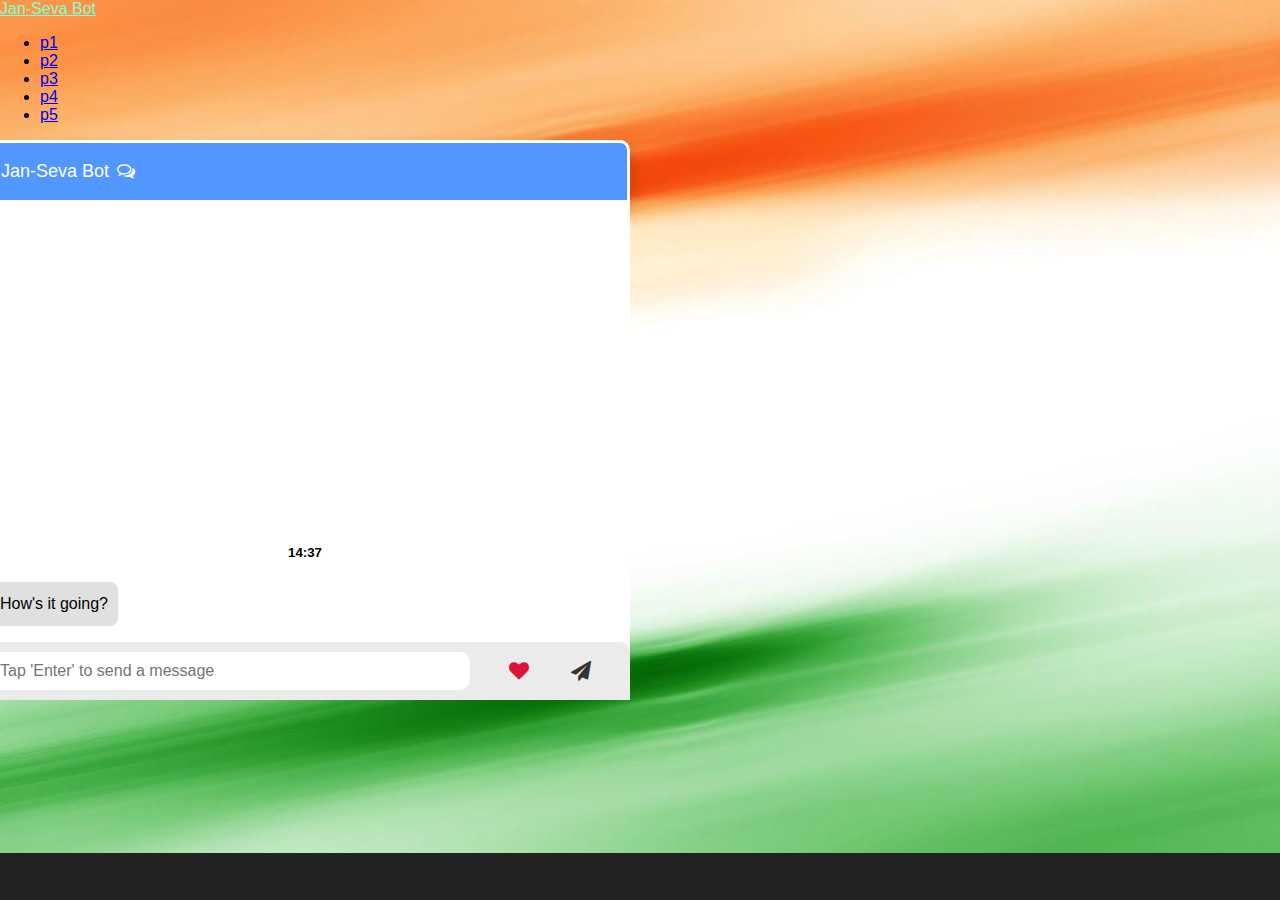
==== chatbotPage.html @ 6239a598 "files added" ====
<!DOCTYPE html>
<html lang="en">

<head>
    <meta charset="UTF-8">
    <meta http-equiv="X-UA-Compatible" content="IE=edge">
    <meta name="viewport" content="width=device-width, initial-scale=1.0">
    <title>Chat Bot</title>

    <link rel="stylesheet" href="chat.css">
    <link rel="stylesheet" href="home.css">
    <link rel="stylesheet" href="https://cdnjs.cloudflare.com/ajax/libs/font-awesome/4.7.0/css/font-awesome.min.css">
    

</head>

<body>

    <nav id="nav">
        
        <label class="logo">
            <a href="index.html">Jan-Seva Bot</a>
            </label>
        
        <ul class="links">
            <li><a href="p1.html">p1</a></li>
            <li><a href="p2.html">p2</a></li>
            <li><a href="p3.html">p3</a></li>
            <li><a href="p4.html">p4</a></li>
            <li><a href="p5.html">p5</a></li>
        </ul>
    </nav>


    <!-- CHAT BAR BLOCK -->
    <div class="chat-bar-collapsible">
        <button id="chat-button" type="button" class="collapsible">Jan-Seva Bot
            <i id="chat-icon" style="color: #fff;" class="fa fa-fw fa-comments-o"></i>
        </button>

        <div class="content">
            <div class="full-chat-block">
                <!-- Message Container -->
                <div class="outer-container">
                    <div class="chat-container">
                        <!-- Messages -->
                        <div id="chatbox">
                            <h5 id="chat-timestamp"></h5>
                            <p id="botStarterMessage" class="botText"><span>Loading...</span></p>
                        </div>

                        <!-- User input box -->
                        <div class="chat-bar-input-block">
                            <div id="userInput">
                                <input id="textInput" class="input-box" type="text" name="msg"
                                    placeholder="Tap 'Enter' to send a message">
                                <p></p>
                            </div>

                            <div class="chat-bar-icons">
                                <i id="chat-icon" style="color: crimson;" class="fa fa-fw fa-heart"
                                    onclick="heartButton()"></i>
                                <i id="chat-icon" style="color: #333;" class="fa fa-fw fa-send"
                                    onclick="sendButton()"></i>
                            </div>
                        </div>

                        <div id="chat-bar-bottom">
                            <p></p>
                        </div>

                    </div>
                </div>

            </div>
        </div>

    </div>

</body>
<script src="https://ajax.googleapis.com/ajax/libs/jquery/3.4.1/jquery.min.js"></script>
<script src="responses.js"></script>
<script src="chat.js"></script>

</html
---- chat.css ----
.chat-bar-collapsible {
    position: fixed;
    bottom: 700px;
    right: 650px; 
    box-shadow: 0 8px 16px 0 rgba(0, 0, 0, 0.2);
    align-self: center;
}

.collapsible {
    background-color: rgb(82, 151, 255);
    color: white;
    cursor: pointer;
    padding: 18px;
    width: 650px;
    text-align: left;
    outline: none;
    font-size: 18px;
    border-radius: 10px 10px 0px 0px;
    border: 3px solid white;
    border-bottom: none;
    bottom: 250px;
}

.content {
    max-height: 0;
    overflow: hidden;
    transition: max-height 0.2s ease-out;
    background-color: #f1f1f1;
}

.full-chat-block {
    width: 650px;
    height: max-content;
    background: white;
    text-align: center;
    overflow: auto;
    scrollbar-width: none;
    height: max-content;
    position: fixed;
    /* transition: max-height 0.2s ease-out; */
}

.outer-container {
    min-height: 500px;
    bottom: 0%;
    position: relative;
}

.chat-container {
    max-height: 500px;
    width: 100%;
    position: absolute;
    bottom: 0;
    left: 0;
    scroll-behavior: smooth;
    hyphens: auto;
}

.chat-container::-webkit-scrollbar {
    display: none;
}

.chat-bar-input-block {
    display: flex;
    float: left;
    box-sizing: border-box;
    justify-content: space-between;
    width: 100%;
    align-items: center;
    background-color: rgb(235, 235, 235);
    border-radius: 10px 10px 0px 0px;
    padding: 10px 0px 10px 10px;
}

.chat-bar-icons {
    display: flex;
    justify-content: space-evenly;
    box-sizing: border-box;
    width: 25%;
    float: right;
    font-size: 20px;
}

#chat-icon:hover {
    opacity: .7;
}

/* Chat bubbles */

#userInput {
    width: 75%;
}

.input-box {
    float: left;
    border: none;
    box-sizing: border-box;
    width: 100%;
    border-radius: 10px;
    padding: 10px;
    font-size: 16px;
    color: #000;
    background-color: white;
    outline: none
}

.userText {
    color: white;
    font-family: Helvetica;
    font-size: 16px;
    font-weight: normal;
    text-align: right;
    clear: both;
}

.userText span {
    line-height: 1.5em;
    display: inline-block;
    background: #5ca6fa;
    padding: 10px;
    border-radius: 8px;
    border-bottom-right-radius: 2px;
    max-width: 80%;
    margin-right: 10px;
    animation: floatup .5s forwards
}

.botText {
    color: #000;
    font-family: Helvetica;
    font-weight: normal;
    font-size: 16px;
    text-align: left;
}

.botText span {
    line-height: 1.5em;
    display: inline-block;
    background: #e0e0e0;
    padding: 10px;
    border-radius: 8px;
    border-bottom-left-radius: 2px;
    max-width: 80%;
    margin-left: 10px;
    animation: floatup .5s forwards
}

@keyframes floatup {
    from {
        transform: translateY(14px);
        opacity: .0;
    }
    to {
        transform: translateY(0px);
        opacity: 1;
    }
} 

 @media screen and (max-width:600px) { */
    .full-chat-block {
        width: 100%;
        border-radius: 0px;
    }
    .chat-bar-collapsible {
        position: fixed;
        bottom: 0;
        right: 0;
        width: 100%;
    }
    .collapsible {
        width: 100%;
        border: 0px;
        border-top: 3px solid white;
        border-radius: 0px;
    }
}
---- home.css ----
html {
    scroll-behavior: smooth;
    font-family: 'Gill Sans', 'Gill Sans MT', Calibri, 'Trebuchet MS', sans-serif;
}

body {
    margin: 0 auto; 
    background-color: #222;
    
    background-image: url("pikrepo.jpg");
    background-repeat: no-repeat;
    background-size: cover;
}

/* navbar */

/* nav {
    display: inline-flex;
    margin: 0 auto;
    position: relative;
    padding: 0 2rem;
    width: 100%;
    height: 60px;
    max-width: 1200px;
    align-items: center;
    justify-content: space-between;
}

.links {
    display: flex;
    gap: 3rem;
    float: right;
}

.links li {
    list-style: none;
    display: block;
    float: right;
}

a{
    text-decoration: none;
    color: #fff ;
    font-size: 1.5rem;
}

a:hover {
    color: aquamarine;
}
*/
.icon{
    display: block;
    padding-left: 70px;
    color: #fff;
    transition: .5s ease;
}
.icon a {
    font-size: 2rem;
    font-weight: bold;
    transition: .5s ease;
} 


/* sidebar */
.sidebar{
    position: fixed;
    left: -1500px;
    width: 70%;
    height: 100%;
    background-color: #ffffff;
    border: 1px solid black;
    opacity: 0.8;
    transition: all .5s ease;
}

.sidebar a{
    text-decoration: none;
    color: #222;
}

.sidebar header{
    font-size: 42px;
    text-align: center;
    line-height: 90px;
    background: #eb5e34;

}
.sidebar ul{
    margin-top: 30px;
    list-style-type: none;
}

.sidebar ul a{
    display: block;
    list-style-type: none;
    font-size: 22px;
    text-align: center;
    height: 100%;
    width: 100%;
    line-height: 90px;
    transition: .4s;
}

ul li:hover a{
    font-size: 30px;
}
a:hover {
    color: aquamarine;
}

#check{
    display: none;
}

label #btn,label #cancel{
    position: absolute;
    border-radius: 3px;
    cursor: pointer;
}
label #btn{
    left: 10px;
    top: 15px;
    font-size: 35px;
    color: white;
    padding: 6px 12px;
    transition: all .5s;
}
label #cancel{
    z-index: 1111;
    left: -195px;
    top: 15px;
    font-size: 40px;
    color: white;
    padding: 6px 12px;
    transition: all .5s ease;
}
#check:checked ~ .sidebar{
    left: 0;
}

#check:checked ~ label #btn{
    left: 250px;
    opacity: 0;
    pointer-events: none;
}

#check:checked ~ label #cancel{
    left: 10px;
}

#check:checked ~ h1 {
    display: none;
}

/* banner and news */

.banner img{
    align-content: center;
    align-content: center;
    width: 100% ;
    height: 400px;
    
}

.text{
    margin: 2rem;
    position: absolute;
    bottom: 0%;
    right: 0%;
    font-size: large;
    font-weight: bold;
    font-family: 'Gill Sans', 'Gill Sans MT', Calibri, 'Trebuchet MS', sans-serif;
}

.text p{
    font-size: large;
    font-style: italic;
}

.text button{

    padding: 10px 20px;
    background-color: #03b6fc;
    border-radius: 18px;
    color: white;
    font-size: 16px;
    border-style: none;
    font-weight: 700;
    margin-left: 10px;
    margin: auto;
    font-size: larger;
    text-decoration: none;
}

.text button a{
    text-decoration: none;
    color: #fff ;
    font-size: 1.5rem;
}

.news {
    background-color: oldlace;
    width: 600px;
    height: 400px;
    border: 15px solid #03b6fc;
    margin: 20px;
    overflow-y: scroll;
}

.news ul {
    font-size: 30px;
}

.banner{
    display: flex;
    justify-content: center;
    align-items: center;
}
.slider{
    
    width: 100%;
    overflow: hidden;
}
  
.slides{
    width: 500% ;
    display: flex;
}
  
.slides input{
    display: none;
}

.slide{
    width: 20%;
    transition: 2s;
}
  
.slide img{
    width: 100%;
}
  
  /*manual slide navigation*/
  
.navigation-manual{
    position: absolute;
    width: 100%;
    margin-top: -40px;
    display: flex;
    justify-content: center;
}
  
.manual-btn{
    border: 2px solid #40D3DC;
    padding: 5px;
    border-radius: 10px;
    cursor: pointer;
    transition: 1s;
}
  
.manual-btn:not(:last-child){
    margin-right: 40px;
}
  
.manual-btn:hover{
    background: #40D3DC;
}
  
#radio1:checked ~ .first{
    margin-left: 0;
}
  
#radio2:checked ~ .first{
    margin-left: -20%;
}
  
#radio3:checked ~ .first{
    margin-left: -40%;
}
  
#radio4:checked ~ .first{
    margin-left: -60%;
}
  
  /* automatic navigation*/
  
.navigation-auto{
    position: absolute;
    display: none;
    width: 100%;
    justify-content: center;
    margin-top: 460px;
}
  
.navigation-auto div{
    border: 2px solid #40D3DC;
    padding: 5px;
    border-radius: 10px;
    transition: 1s;
}
  
.navigation-auto div:not(:last-child){
    margin-right: 40px;
}
  
#radio1:checked ~ .navigation-auto .auto-btn1{
    background: #40D3DC;
}
  
#radio2:checked ~ .navigation-auto .auto-btn2{
    background: #40D3DC;
}
  
#radio3:checked ~ .navigation-auto .auto-btn3{
    background: #40D3DC;
}
  
#radio4:checked ~ .navigation-auto .auto-btn4{
    background: #40D3DC;
}
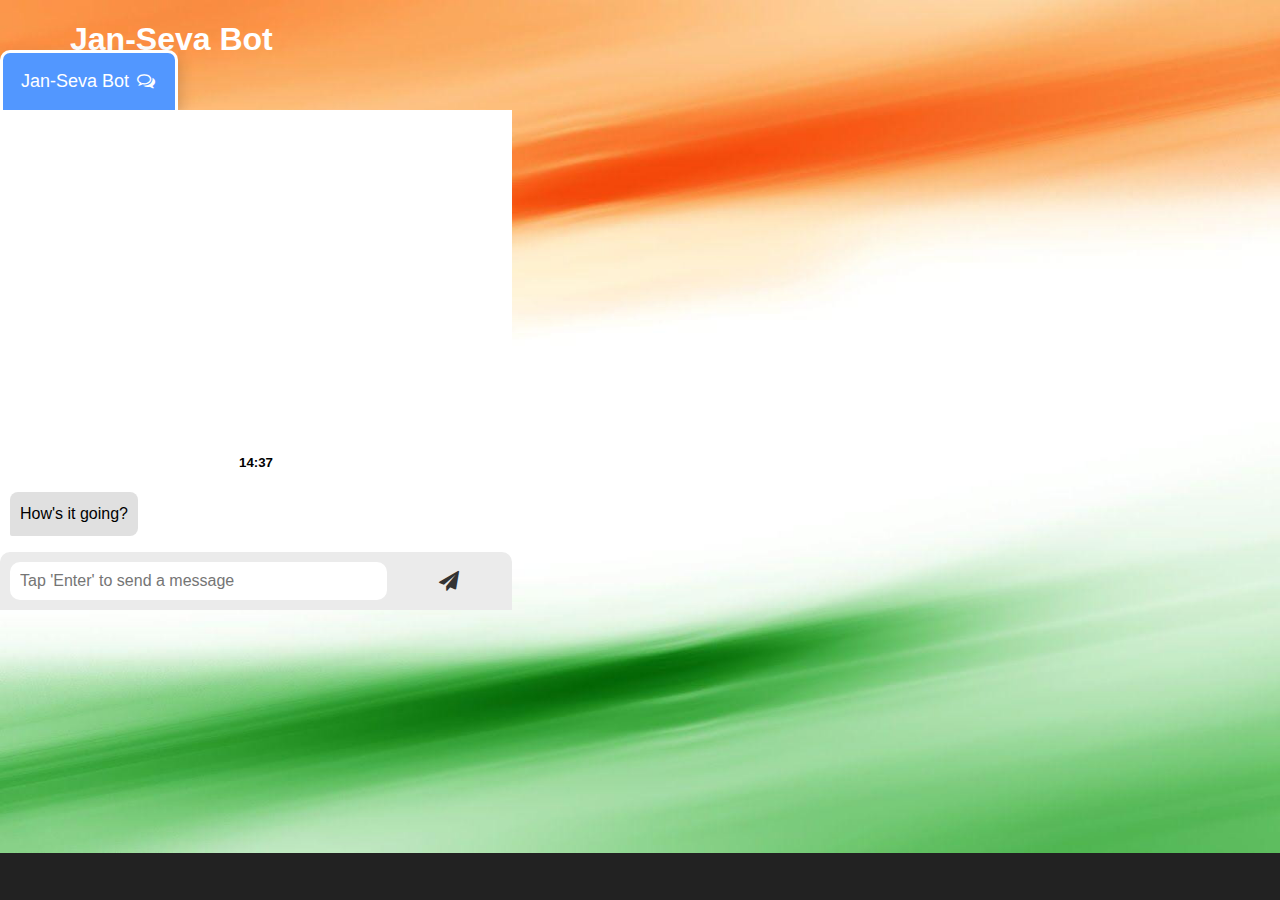
==== commit dd6cc1a8: "updates" ====
--- a/chatbotPage.html
+++ b/chatbotPage.html
@@ -10,13 +10,34 @@
     <link rel="stylesheet" href="chat.css">
     <link rel="stylesheet" href="home.css">
     <link rel="stylesheet" href="https://cdnjs.cloudflare.com/ajax/libs/font-awesome/4.7.0/css/font-awesome.min.css">
+    <link rel="stylesheet" href="https://cdnjs.cloudflare.com/ajax/libs/font-awesome/4.7.0/css/font-awesome.min.css">
     
 
 </head>
 
 <body>
+     
+    <input type="checkbox" id="check">
+    <label for="check">
+        <i class="fas fa-bars" id="btn"></i>
 
-    <nav id="nav">
+        <i class="fa fa-angle-left" id="cancel"></i>
+    </label>
+
+    <h1 class="icon"><a href="index.html">Jan-Seva Bot</a></h1>
+
+    <div class="sidebar">
+        <header><a href="index.html"> Jan-Seva Bot</a></header>
+        <ul class="links">
+            <li><a href="p1.html">Pradhan Mantri Fasal bima yojana</a></li>
+            <li><a href="p2.html">Pradhan Mantri Kisan Sampada Yojana</a></li>
+            <li><a href="p3.html">Jan Dhan Yojna</a></li>
+            <li><a href="p4.html">Pradhan Mantri Suraksha Bima Yojana</a></li>
+            <li><a href="p5.html">PM Mudra Yojna</a></li>
+        </ul>
+    </div>
+
+    <!-- <nav id="nav">
         
         <label class="logo">
             <a href="index.html">Jan-Seva Bot</a>
@@ -29,7 +50,7 @@
             <li><a href="p4.html">p4</a></li>
             <li><a href="p5.html">p5</a></li>
         </ul>
-    </nav>
+    </nav> -->
 
 
     <!-- CHAT BAR BLOCK -->
@@ -58,8 +79,8 @@
                             </div>
 
                             <div class="chat-bar-icons">
-                                <i id="chat-icon" style="color: crimson;" class="fa fa-fw fa-heart"
-                                    onclick="heartButton()"></i>
+                                <!-- <i id="chat-icon" style="color: crimson;" class="fa fa-fw fa-heart"
+                                    onclick="heartButton()"></i> -->
                                 <i id="chat-icon" style="color: #333;" class="fa fa-fw fa-send"
                                     onclick="sendButton()"></i>
                             </div>
--- a/chat.css
+++ b/chat.css
@@ -1,17 +1,23 @@
 .chat-bar-collapsible {
+    display: block;
+    margin-left: auto;
+    margin-right: auto;
     position: fixed;
-    bottom: 700px;
-    right: 650px; 
+    /* bottom: 600px;
+    right: 500px;  */
     box-shadow: 0 8px 16px 0 rgba(0, 0, 0, 0.2);
     align-self: center;
 }
 
 .collapsible {
+    display: block;
+    margin-left: auto;
+    margin-right: auto;
     background-color: rgb(82, 151, 255);
     color: white;
     cursor: pointer;
     padding: 18px;
-    width: 650px;
+    width: 100%;
     text-align: left;
     outline: none;
     font-size: 18px;
@@ -29,7 +35,10 @@
 }
 
 .full-chat-block {
-    width: 650px;
+    display: block;
+    margin-left: auto;
+    margin-right: auto;
+    width: 40%;
     height: max-content;
     background: white;
     text-align: center;
--- a/home.css
+++ b/home.css
@@ -6,60 +6,34 @@
 body {
     margin: 0 auto; 
     background-color: #222;
-    
+    overflow: hidden;
     background-image: url("pikrepo.jpg");
     background-repeat: no-repeat;
     background-size: cover;
 }
 
-/* navbar */
-
-/* nav {
-    display: inline-flex;
-    margin: 0 auto;
-    position: relative;
-    padding: 0 2rem;
-    width: 100%;
-    height: 60px;
-    max-width: 1200px;
-    align-items: center;
-    justify-content: space-between;
-}
-
-.links {
-    display: flex;
-    gap: 3rem;
-    float: right;
-}
-
-.links li {
-    list-style: none;
-    display: block;
-    float: right;
-}
-
-a{
-    text-decoration: none;
-    color: #fff ;
-    font-size: 1.5rem;
-}
-
-a:hover {
-    color: aquamarine;
-}
-*/
+.news{
+    text-decoration: none;
+}
+
 .icon{
+    text-decoration: none;
     display: block;
     padding-left: 70px;
     color: #fff;
     transition: .5s ease;
 }
 .icon a {
+    color: #fff;
+    text-decoration: none;
     font-size: 2rem;
     font-weight: bold;
     transition: .5s ease;
 } 
 
+a{
+    text-decoration: none;
+}
 
 /* sidebar */
 .sidebar{
@@ -76,6 +50,7 @@
 .sidebar a{
     text-decoration: none;
     color: #222;
+    transition: all .5s ease;
 }
 
 .sidebar header{
@@ -154,11 +129,37 @@
 
 /* banner and news */
 
+.slider{
+    
+    width: 100%;
+    overflow: hidden;
+}
+  
+.slides{
+    width: 500% ;
+    display: flex;
+}
+  
+.slides input{
+    display: none;
+}
+
+.slide{
+    width: 20%;
+    transition: 2s;
+}
+  
+.slide img{
+    width: 100%;
+}
+  
 .banner img{
-    align-content: center;
-    align-content: center;
-    width: 100% ;
-    height: 400px;
+    display: flex;
+    margin-left: auto;
+    margin-right: auto;
+    border-radius: 30px;
+    width: 90% ;
+    height: 300px;
     
 }
 
@@ -199,47 +200,21 @@
 }
 
 .news {
+    border-radius: 30px;
     background-color: oldlace;
     width: 600px;
-    height: 400px;
-    border: 15px solid #03b6fc;
+    height: 300px;
+    border: 7px solid #03b6fc;
     margin: 20px;
-    overflow-y: scroll;
+    overflow-y:scroll;
 }
 
 .news ul {
+    text-decoration: none;
     font-size: 30px;
 }
 
-.banner{
-    display: flex;
-    justify-content: center;
-    align-items: center;
-}
-.slider{
-    
-    width: 100%;
-    overflow: hidden;
-}
-  
-.slides{
-    width: 500% ;
-    display: flex;
-}
-  
-.slides input{
-    display: none;
-}
-
-.slide{
-    width: 20%;
-    transition: 2s;
-}
-  
-.slide img{
-    width: 100%;
-}
-  
+
   /*manual slide navigation*/
   
 .navigation-manual{
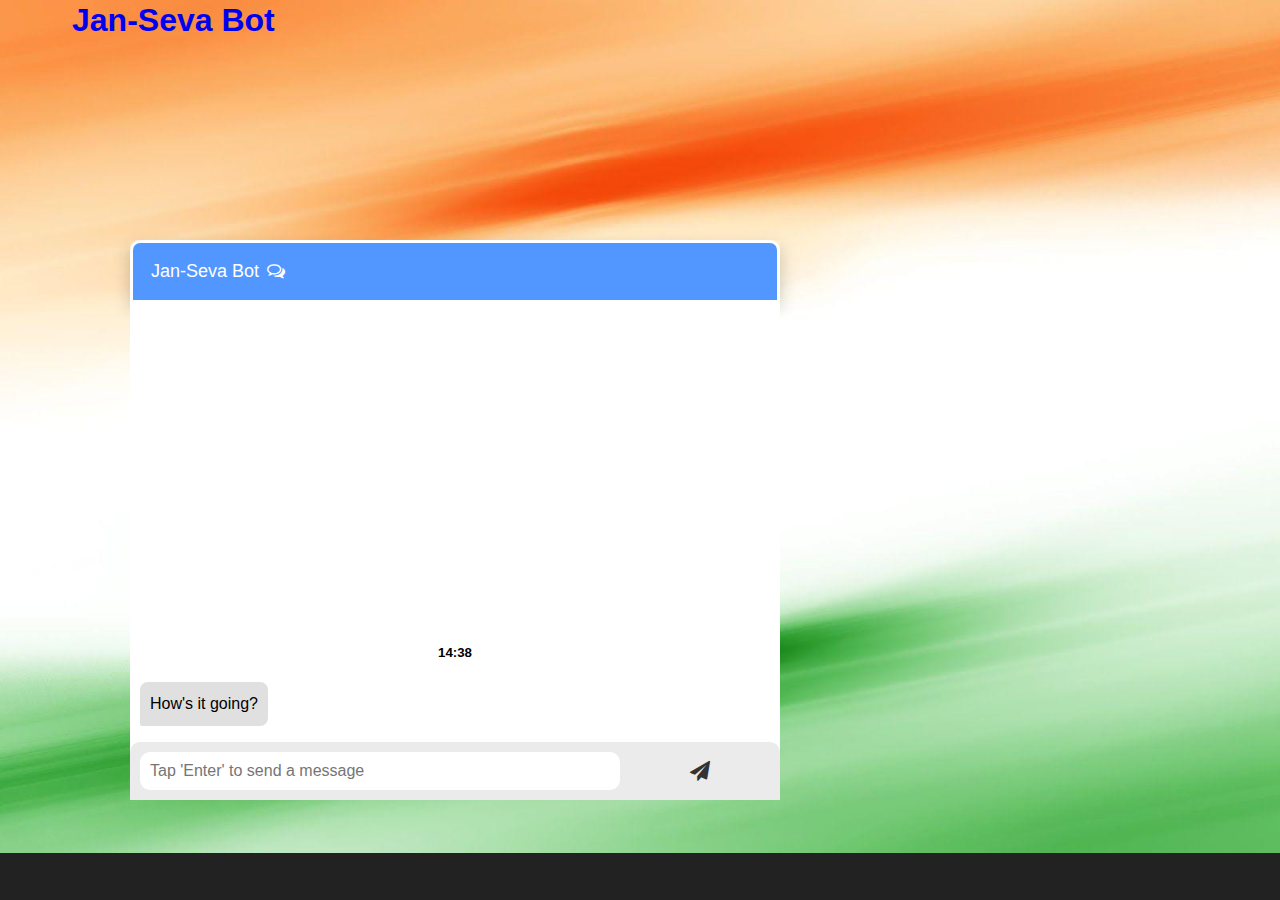
==== commit d2544730: "css changes" ====
--- a/chatbotPage.html
+++ b/chatbotPage.html
@@ -36,22 +36,6 @@
             <li><a href="p5.html">PM Mudra Yojna</a></li>
         </ul>
     </div>
-
-    <!-- <nav id="nav">
-        
-        <label class="logo">
-            <a href="index.html">Jan-Seva Bot</a>
-            </label>
-        
-        <ul class="links">
-            <li><a href="p1.html">p1</a></li>
-            <li><a href="p2.html">p2</a></li>
-            <li><a href="p3.html">p3</a></li>
-            <li><a href="p4.html">p4</a></li>
-            <li><a href="p5.html">p5</a></li>
-        </ul>
-    </nav> -->
-
 
     <!-- CHAT BAR BLOCK -->
     <div class="chat-bar-collapsible">
--- a/chat.css
+++ b/chat.css
@@ -1,23 +1,19 @@
 .chat-bar-collapsible {
-    display: block;
-    margin-left: auto;
-    margin-right: auto;
+
     position: fixed;
-    /* bottom: 600px;
-    right: 500px;  */
+    bottom: 600px;
+    right: 500px; 
     box-shadow: 0 8px 16px 0 rgba(0, 0, 0, 0.2);
     align-self: center;
 }
 
 .collapsible {
-    display: block;
-    margin-left: auto;
-    margin-right: auto;
+    
     background-color: rgb(82, 151, 255);
     color: white;
     cursor: pointer;
     padding: 18px;
-    width: 100%;
+    width: 650px;
     text-align: left;
     outline: none;
     font-size: 18px;
@@ -35,10 +31,7 @@
 }
 
 .full-chat-block {
-    display: block;
-    margin-left: auto;
-    margin-right: auto;
-    width: 40%;
+    width: 650px;
     height: max-content;
     background: white;
     text-align: center;
--- a/home.css
+++ b/home.css
@@ -17,19 +17,17 @@
 }
 
 .icon{
-    text-decoration: none;
-    display: block;
+    margin: 2px;
+   
     padding-left: 70px;
-    color: #fff;
-    transition: .5s ease;
-}
-.icon a {
-    color: #fff;
-    text-decoration: none;
-    font-size: 2rem;
-    font-weight: bold;
-    transition: .5s ease;
-} 
+}
+
+.icon img{
+    top: 0;
+    width: 100px;
+    height: 70px;
+    
+}
 
 a{
     text-decoration: none;
@@ -76,7 +74,7 @@
     transition: .4s;
 }
 
-ul li:hover a{
+.sidebar ul li:hover a{
     font-size: 30px;
 }
 a:hover {
@@ -199,19 +197,32 @@
     font-size: 1.5rem;
 }
 
+@font-face {
+    font-family: headline;
+    src: url("Chomsky.otf") format("opentype");
+}
+
 .news {
     border-radius: 30px;
-    background-color: oldlace;
+    background-color:#e6e7e1;
     width: 600px;
     height: 300px;
-    border: 7px solid #03b6fc;
+    border: 7px solid #414045;
     margin: 20px;
-    overflow-y:scroll;
-}
-
-.news ul {
-    text-decoration: none;
-    font-size: 30px;
+    overflow-y:hidden;
+}
+.news h1{
+    font-family: headline;
+    color: #414045;
+    text-align: center;
+    font-size: 50px;
+}
+.news ul a{
+    text-decoration: none;
+    margin: 2px;
+    word-spacing:;
+    font-size: 25px;
+    color: #414045;
 }
 
 
